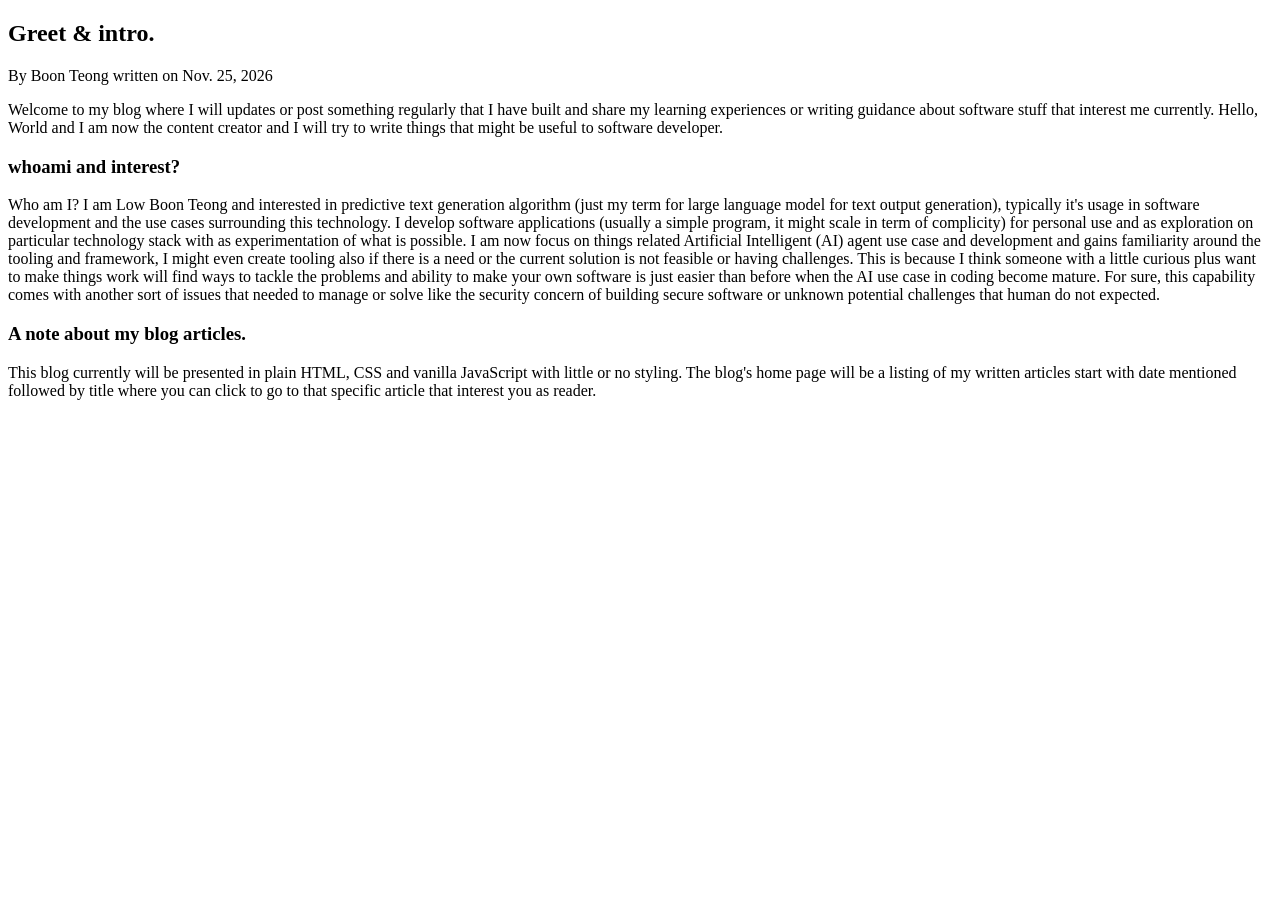
==== articles/intro.html @ e56abbbc "post blog intro" ====
<!DOCTYPE html>

<html>
  <head>
    <title>Boon's Blog Intro</title>
  </head>
  <body>
   
    <h2>Greet & intro.</h2> By Boon Teong written on Nov. 25, 2026

    <p>
     Welcome to my blog where I will updates or post something regularly that I have built and share my learning experiences or writing guidance about software stuff that interest me currently. Hello, World and I am now the content creator and I will try to write things that might be useful to software developer.
    </p>

    <h3>whoami and interest?</h3>
    <p>
    Who am I? I am Low Boon Teong and interested in predictive text generation algorithm (just my term for large language model for text output generation), typically it's usage in software development and the use cases surrounding this technology. I develop software applications (usually a simple program, it might scale in term of complicity) for personal use and as exploration on particular technology stack with as experimentation of what is possible. I am now focus on things related Artificial Intelligent (AI) agent use case and development and gains familiarity around the tooling and framework, I might even create tooling also if there is a need or the current solution is not feasible or having challenges. This is because I think someone with a little curious plus want to make things work will find ways to tackle the problems and ability to make your own software is just easier than before when the AI use case in coding become mature. For sure, this capability comes with another sort of issues that needed to manage or solve like the security concern of building secure software or unknown potential challenges that human do not expected.
    </p>

     <h3>A note about my blog articles.</h3>
     <p>
     This blog currently will be presented in plain HTML, CSS and vanilla JavaScript with little or no styling. The blog's home page will be a listing of my written articles start with date mentioned followed by title where you can click to go to that specific article that interest you as reader.
     </p>
  </body>
</html>
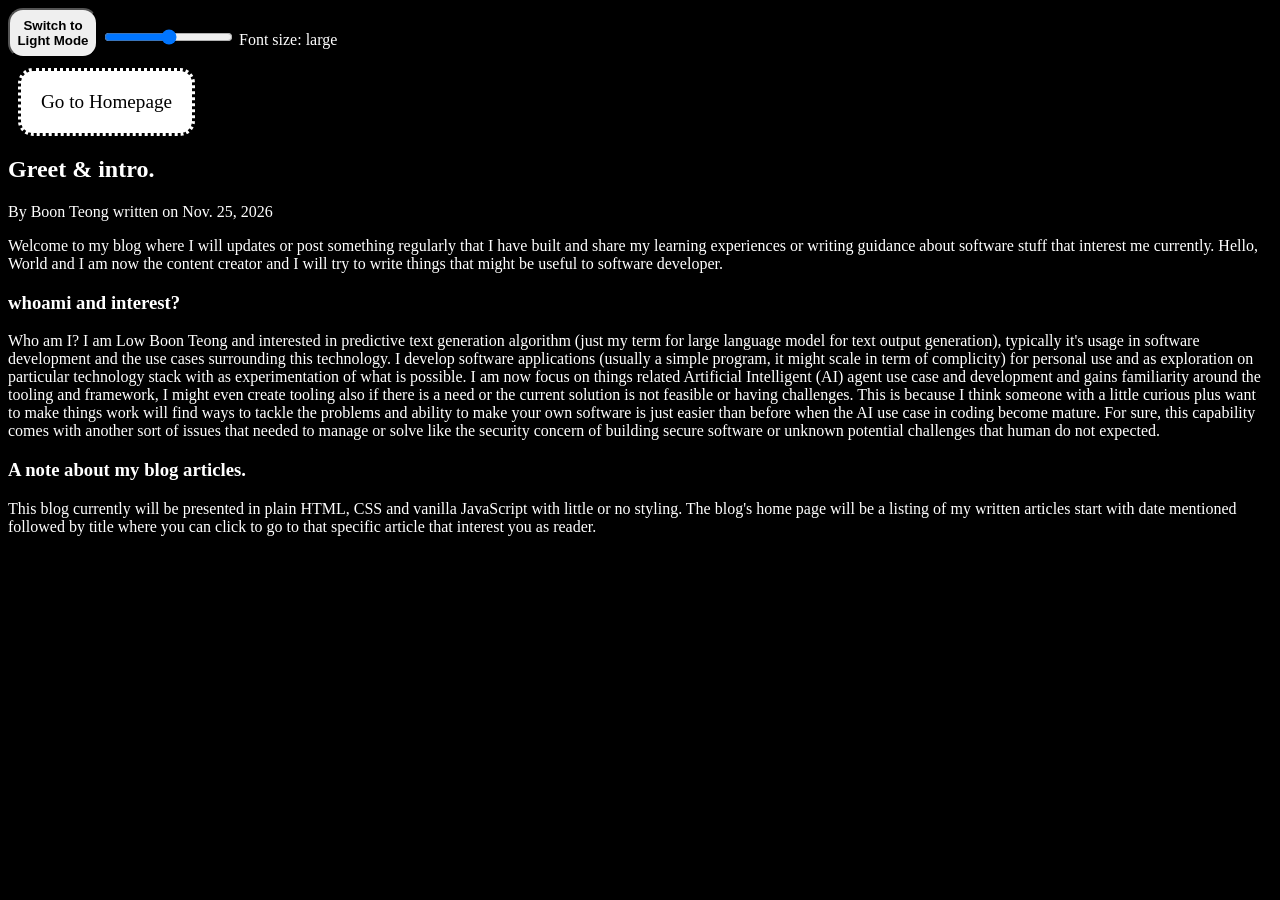
==== commit 634e9b00: "Add features to switch between light and dark mode and range input for increase or decrease text siz" ====
--- a/articles/intro.html
+++ b/articles/intro.html
@@ -2,11 +2,21 @@
 
 <html>
   <head>
+    <link rel="stylesheet" href="../public/style/style.css">
+    <script defer src="../public/js/script.js"></script>
+
     <title>Boon's Blog Intro</title>
   </head>
   <body>
    
-    <h2>Greet & intro.</h2> By Boon Teong written on Nov. 25, 2026
+    <button id="btn-theme">Switch to Light Mode</button>
+    <input id="font-size-changer" type="range" min="0" max="6">
+    <label>Font size: <output id="value"></output></label>
+    <a id="homepage-link" href="../index.html">Go to Homepage</a>
+
+    <h2>Greet & intro.</h2> 
+    
+    <p>By Boon Teong written on Nov. 25, 2026</p>
 
     <p>
      Welcome to my blog where I will updates or post something regularly that I have built and share my learning experiences or writing guidance about software stuff that interest me currently. Hello, World and I am now the content creator and I will try to write things that might be useful to software developer.
--- a/public/style/style.css
+++ b/public/style/style.css
@@ -0,0 +1,39 @@
+body {
+    background-color: black;
+    color: white;
+}
+
+a {
+    display: block;
+    text-decoration: none;
+    font-size: larger;
+    padding: 20px;
+    margin: 10px;
+    background-color:white;
+    color: black;
+    border-style:dotted;
+    border-radius: 15px;
+    width: fit-content;
+    height: fit-content;
+}
+
+a:hover {
+    display: block;
+    text-decoration: underline;
+    
+}
+
+.article-link {
+    text-decoration: none;
+}
+
+.article-link:hover {
+    text-decoration: underline;
+}
+
+#btn-theme {
+    border-radius: 15px;
+    font-weight: bold;
+    height: 50px;
+    width: 90px;
+}
